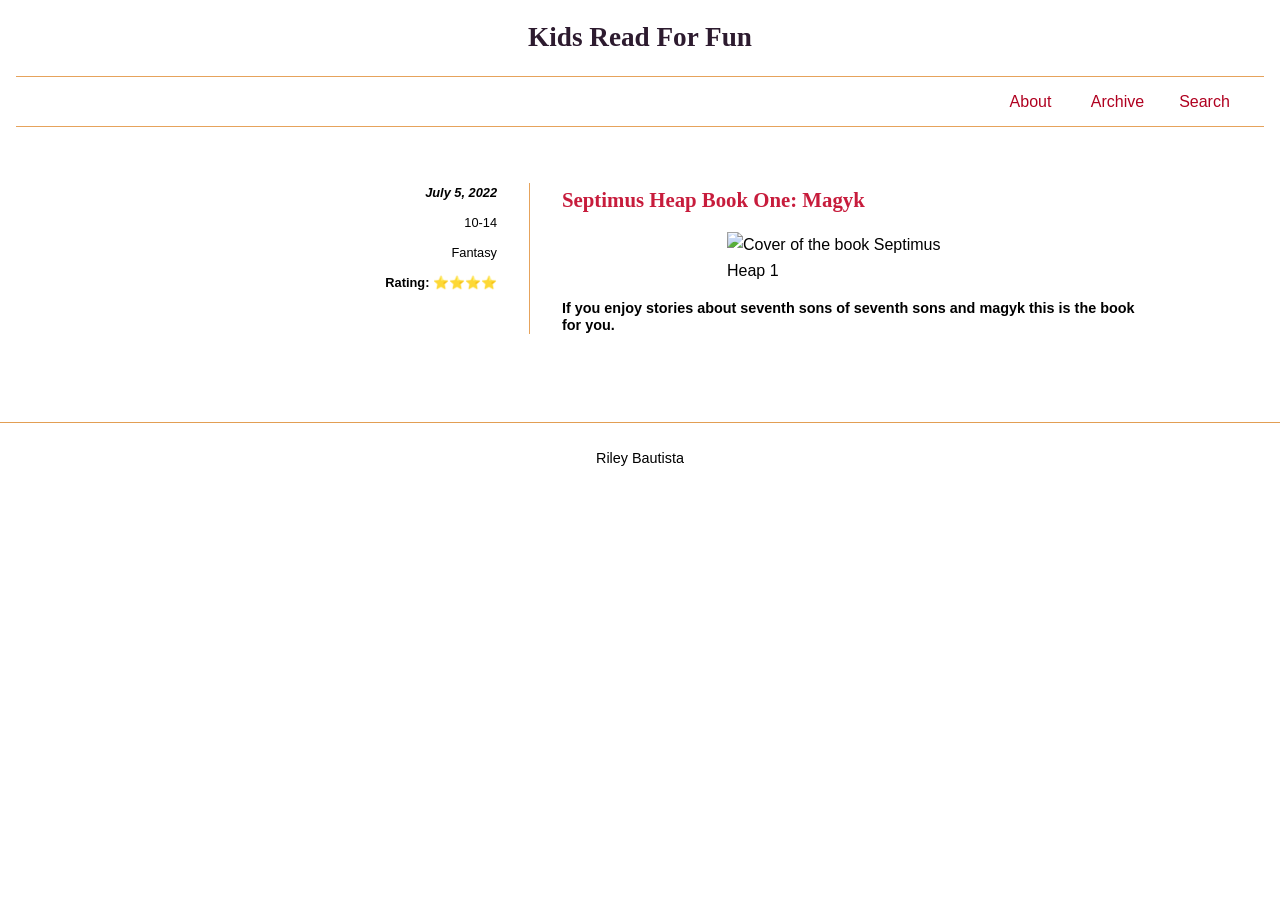
==== blog/index.html @ e2bdeb3f "feat: add blog" ====
<!DOCTYPE html>
<html lang="en">

<head>
    <meta charset="UTF-8">
    <meta name="viewport" content="width=device-width, initial-scale=1.0">
    <title>Kids Read For Fun</title>
    <link href="https://cdnjs.cloudflare.com/ajax/libs/normalize/8.0.1/normalize.min.css" rel="stylesheet">
    <link href="blog.css" rel="stylesheet">
    <script defer src="blog.js"></script>
</head>

<body>
    <header>
        <h1>Kids Read For Fun</h1>
        <nav aria-label="Main Menu">
            <ul class="main-nav">
                <li><a href="#">About</a></li>
                <li><a href="#">Archive</a></li>
                <li><a href="#">Search</a></li>
            </ul>
        </nav>
    </header>

    <main id="main-content" role="main">
        <section id="book-list" aria-label="Book Reviews">
        <article class="book">
            <div class="book-details">
                <p><strong><em>July 5, 2022</em></strong></p>
                <p>10-14</p>
                <p>Fantasy</p>
                <strong>Rating:</strong>
                <span aria-label="4 out of 5 stars" role="img">
                        ⭐⭐⭐⭐
                </span>
                </p>
            </div>

            <div class="book-content">
                <h2>Septimus Heap Book One: Magyk</h2>
                <img src="https://upload.wikimedia.org/wikipedia/en/5/5f/Magkycover2.jpg"
                alt="Cover of the book Septimus Heap 1">
                <p id="desc">If you enjoy stories about seventh sons of seventh sons and magyk this is the book for you.</p>
            </div>
            </article>
        </section>
    </main>

    <footer>
        <p>Riley Bautista</p>
    </footer>
</body>

</html>
---- blog/blog.css ----
body {
    margin: 0;
    padding: 0;
    font-family: Arial, sans-serif;
    line-height: 1.6;
    background-color: white;
}

.page {
    width: 90%;
    max-width: 1100px;
    margin: 2rem auto;
    border: 3px solid black;
}

/* header */

header {
    text-align: center;
    padding: 1rem;
}

h1 {
    font-family: Georgia, serif;
    color: #2d1b2f;
    font-size: 1.7rem;
    margin: 0 auto 1rem auto;
}

.main-nav {
    list-style: none;
    margin: 0;
    padding: 0.75rem 2rem;
    display: grid;
    grid-template-columns: 55px 55px 55px;
    justify-content: end;
    column-gap: 2rem;
    border-top: 1px solid #e6a35c;
    border-bottom: 1px solid #e6a35c;
}

.main-nav li {
    text-align: center;
}

.main-nav a {
    color: #b00020;
    text-decoration: none;
    font-size: 1rem;
    outline: none;
}

#book-list {
    padding: 2.5rem 0;
}

.book {
    display: grid;
    grid-template-columns: 390px 1fr;
    max-width: 1000px;
    margin: 0 auto 3rem auto;
}

.book-details {
    text-align: right;
    border-right: 1px solid #e6a35c;
    padding-right: 2rem;
    font-size: 0.8rem;
}

.book-details p {
    margin: 0 0 0.6rem 0;

}

.book-content {
    padding-left: 2rem;
}

h2 {
    font-family: Georgia, serif;
    color: #c71c3c;
    font-size: 1.3rem;
    text-align: left;
    margin: 0 0 1rem 0;
}

.book img {
    width: 250px;
    display: block;
    margin: 0 auto 1rem auto;
}

.book-content p {
    font-weight: bold;
    font-size: 0.9rem;
    line-height: 1.2;
    text-align: left;
    width: 580px;
    margin: 0.5rem 0 0 0;
}

footer {
    border-top: 1px solid #e29e54;
    text-align: center;
    padding: 0.6rem;
    font-size: 0.9rem;
}

@media (max-width: 1000px) {

    .book-content p {
        width: 420px;
    }

}

@media (max-width: 850px) {

    .book-content p {
        width: 350px;
    }

}

@media (max-width: 800px) {

    .book-content p {
        width: 300px;
    }

}

@media(max-width: 750px) {

    .book-content p {
        width: 250px;
    }

}

@media (max-width: 600px) {
    .page {
        width: 90%;
        margin: 1rem auto;
    }

    h1 {
        font-size: 1.5rem;
    }

    .main-nav {
        grid-template-columns: 70px 70px 70px;
        justify-content: end;
        column-gap: 0.7rem;
        padding: 0.6rem 1rem;
    }

    #book-list {
        padding: 1.5rem;
    }

    .book {
        display: block;
        max-width: 100%;
        margin: 0 auto;
    }

    .book-details {
        border-right: none;
        border-bottom: 1px solid #e6a35c;
        padding-right: 0;
        padding-bottom: 1rem;
        margin-bottom: 1.5rem;
        font-size: 0.75rem;
    }

    .book-content {
        padding-left: 0;
        text-align: center;
    }

    .book h2 {
        font-size: 1rem;
        text-align: center;
    }

    .book img {
        width: 115px;
    }

    .book-content p {
        width: 360px;
        font-size: 0.9rem;
        margin: 0 auto;
    }
}
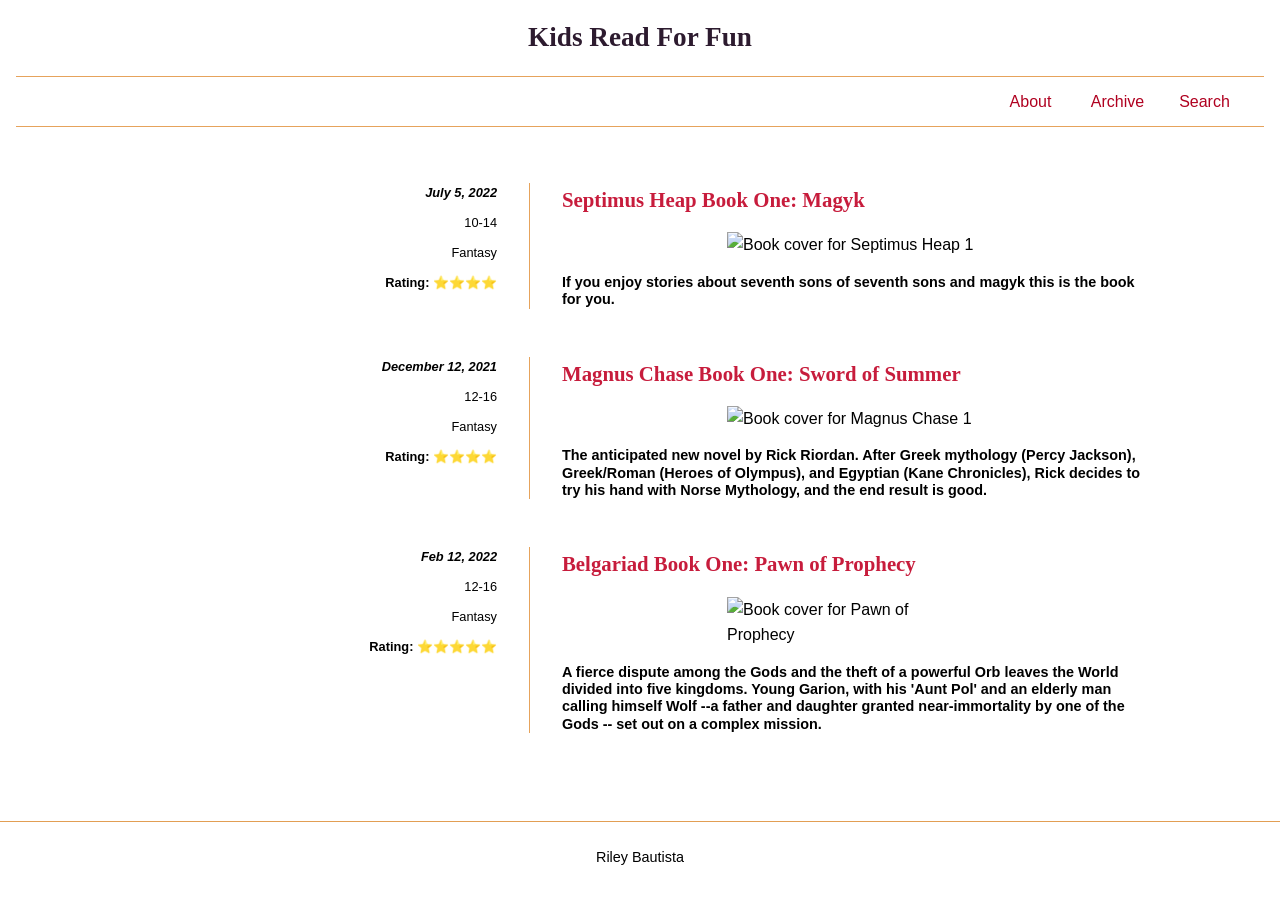
==== commit 1b140ac8: "feat: added prove" ====
--- a/blog/index.html
+++ b/blog/index.html
@@ -24,25 +24,6 @@
 
     <main id="main-content" role="main">
         <section id="book-list" aria-label="Book Reviews">
-        <article class="book">
-            <div class="book-details">
-                <p><strong><em>July 5, 2022</em></strong></p>
-                <p>10-14</p>
-                <p>Fantasy</p>
-                <strong>Rating:</strong>
-                <span aria-label="4 out of 5 stars" role="img">
-                        ⭐⭐⭐⭐
-                </span>
-                </p>
-            </div>
-
-            <div class="book-content">
-                <h2>Septimus Heap Book One: Magyk</h2>
-                <img src="https://upload.wikimedia.org/wikipedia/en/5/5f/Magkycover2.jpg"
-                alt="Cover of the book Septimus Heap 1">
-                <p id="desc">If you enjoy stories about seventh sons of seventh sons and magyk this is the book for you.</p>
-            </div>
-            </article>
         </section>
     </main>
 
